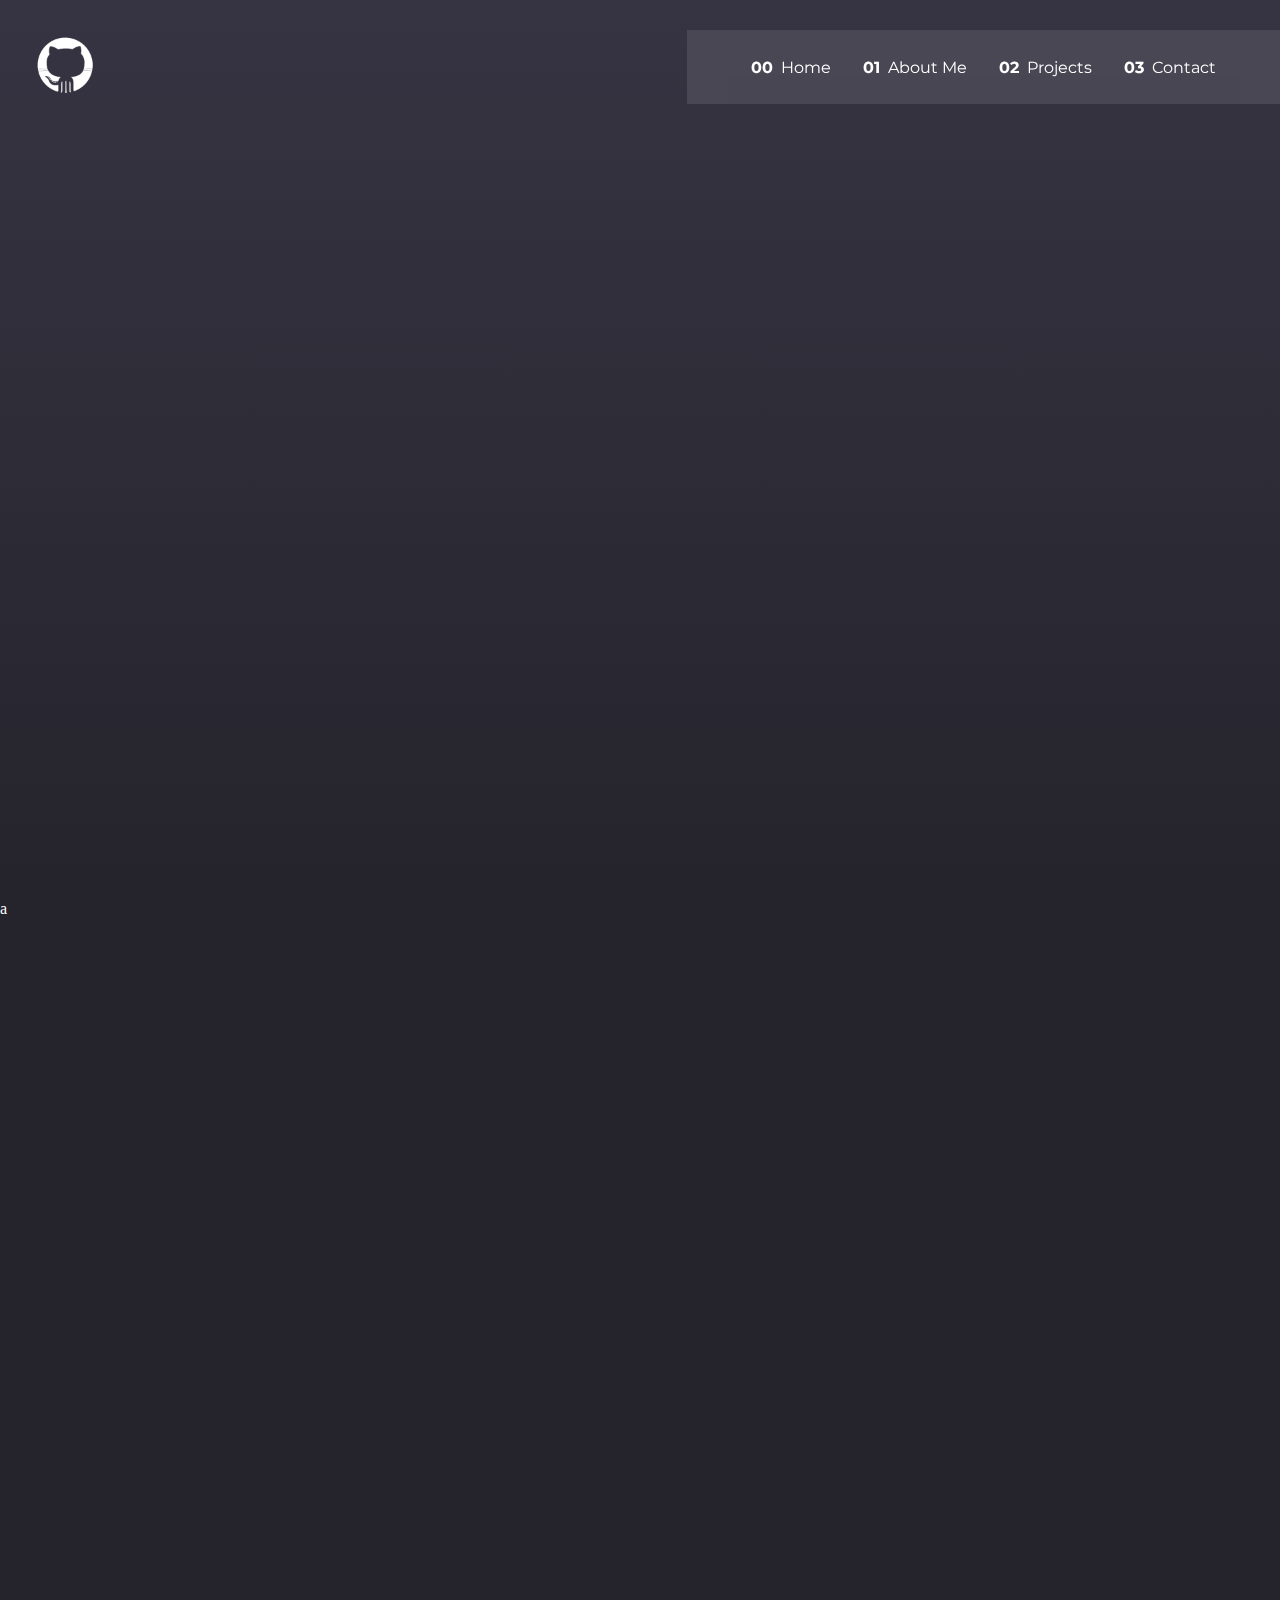
==== AboutMe.html @ 5d92a0f6 "pages created/sorted" ====
<!DOCTYPE html>
<html lang="en">
<head>
    <meta charset="UTF-8">
    <meta http-equiv="X-UA-Compatible" content="IE=edge">
    <meta name="viewport" content="width=device-width, initial-scale=1.0">
    <link rel="icon" href="img/logo_ma_zonder_onderschrift.jpg__1200x630_q85_box-2,0,360,360_crop_subsampling-2.jpg">
    <link rel="stylesheet" href="style.css">
    <link rel="preconnect" href="https://fonts.googleapis.com">
    <link rel="preconnect" href="https://fonts.gstatic.com" crossorigin>
    <link href="https://fonts.googleapis.com/css2?family=Montserrat:ital,wght@0,200;0,400;0,600;1,200;1,400;1,600&family=Open+Sans:ital,wght@0,400;0,500;1,400&display=swap" rel="stylesheet">
    <title>Kris Portofolio</title>
    <script src="nav.js" defer></script>
</head>
<body>
    <div class="wrapper">
        <header>
            <a target="_blank" href="https://github.com/krihs0">
            <img class="logo" src="img/github-icon-white-6.jpg" alt="github logo">
            </a>
            <button class="mobile-nav-toggle" aria-controls="primary-navigation" aria-expanded="false">
                <span class="sr-only">Menu</span>
            </button>

            <nav>
                <ul data-visible="false" id="primary-navigation" class="primary-navigation">
                    <li class="active">
                        <a href="index.html">
                            <span aria-hidden="true">00</span>Home
                        </a>
                    </li>
                    <li>
                        <a href="AboutMe.html">
                            <span aria-hidden="true">01</span>About Me
                        </a>
                    </li>
                    <li>
                        <a href="Projects.html">
                            <span aria-hidden="true">02</span>Projects
                        </a>
                    </li>
                    <li>
                        <a href="Contact.html">
                            <span aria-hidden="true">03</span>Contact
                        </a>
                    </li>
                </ul>
            </nav>
        </header>
    </div>
    <main>
        <section class="section1">
            a
        </section>
        
    </main>
    <footer>

    </footer>
</body>
</html>
---- style.css ----
*{
    box-sizing: border-box;
    padding: 0;
    margin: 0;
}

.wrapper{
    width: 100%;
    height: 100vh;
    overflow: hidden;
    background-color: #363442;
    background-image: linear-gradient(180deg, #363442 0%, #25242c 100%);

}

.fristianimation img{
    position: absolute;
    height: 150px;
    background-color: transparent;
    filter: grayscale(100%);
}

header{
    display: flex;
    justify-content: space-between;
    align-items: center;
}

.logo{
    width: 70px;
    margin: 30px;
}

.mobile-nav-toggle{
    display: none;
}

.primary-navigation{
    display: flex;
    gap: 2rem;
    list-style: none;

    background: hsl(0 0% 30% / 0.75);
}

@supports (backdrop-filter: blur(1rem)) {
    .primary-navigation{
        background: hsl(0 0% 100% / 0.1);
    backdrop-filter: blur(1rem);
    }
}

.primary-navigation a{
    color: white;
    font-family: 'Montserrat', sans-serif;
    text-decoration: none;
}

.primary-navigation a > span{
    font-weight: 700;
    margin-inline-end: 0.5em;
}

@media  (max-width: 40em) {
    .primary-navigation{
        position: fixed;
        z-index: 1000;
        inset: 0 0 0 30%;

        flex-direction: column;
        padding: min(30vh, 10rem) 2em;

        transform: translateX(100%);
        transition: transform 350ms ease-out;
    }

    .primary-navigation[data-visible="true"] {
        transform: translateX(0%);

    }

    .mobile-nav-toggle{
        display: block;
        position: absolute;
        z-index: 9999;
        background-color: transparent;
        background-image: url("https://upload.wikimedia.org/wikipedia/commons/5/59/Hamburger_icon_white.svg");
        background-repeat: no-repeat;
        width: 3rem;
        border: 0;
        aspect-ratio: 1;
        top: 2rem;
        right: 2rem;
        cursor: pointer;
    }

    .mobile-nav-toggle[aria-expanded="true"]{
        background-image: url(https://upload.wikimedia.org/wikipedia/en/6/61/Cross_icon_%28white%29.svg);
    }
}

@media (min-width: 35em) and (max-width: 55em){
    .primary-navigation a > [aria-hidden]{
        display: none;    
    }
}

@media (min-width: 35em){
    .primary-navigation{
        padding-block: 1.7rem;
        padding-inline: clamp(3rem, 5vw, 10rem);
    }
}

.sr-only {
    position: absolute;
    width: 1px;
    height: 1px;
    padding: 0;
    margin: -1px;
    overflow: hidden;
    clip: rect(0,0,0,0);
    border: 0;
}

.section1{
    height: 100vh;
    background: rgb(37, 36, 44);
    color: white;
}

.portals{
    height: 100vh;
    background: rgb(37, 36, 44);
}
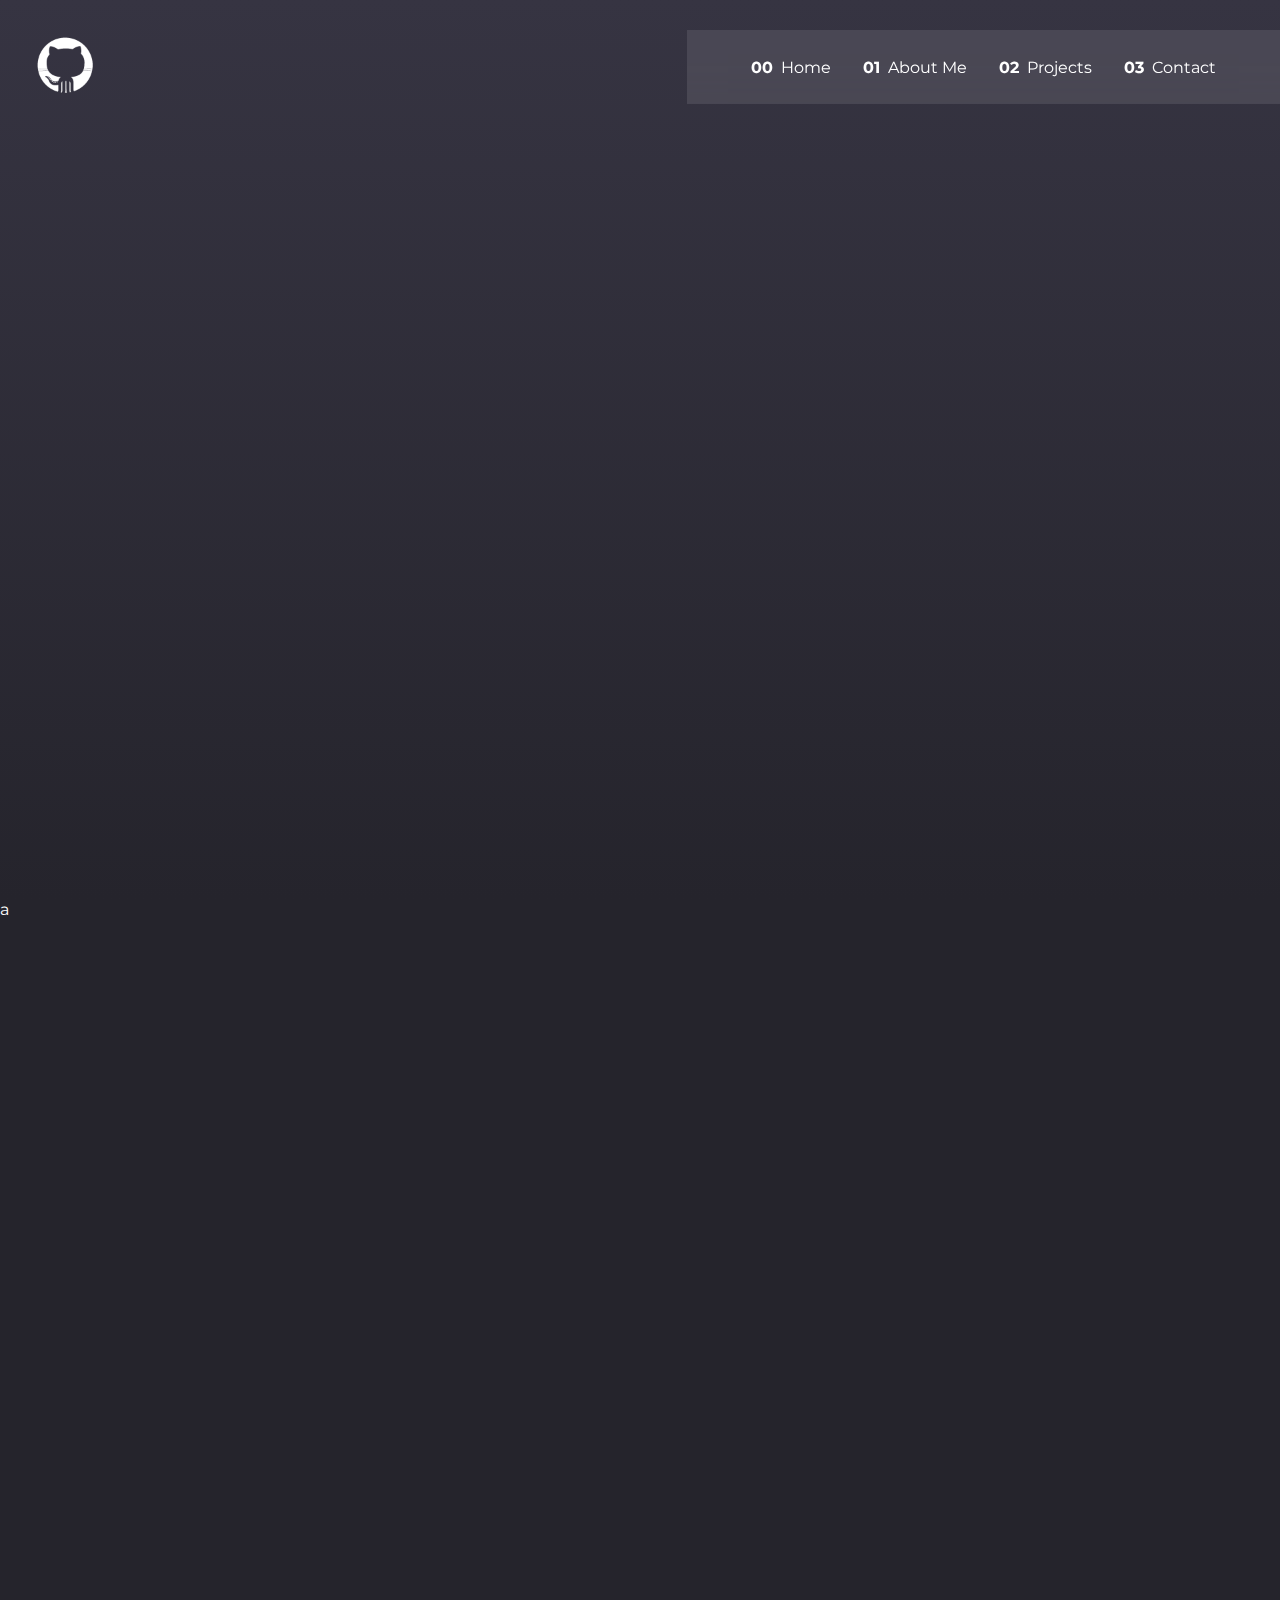
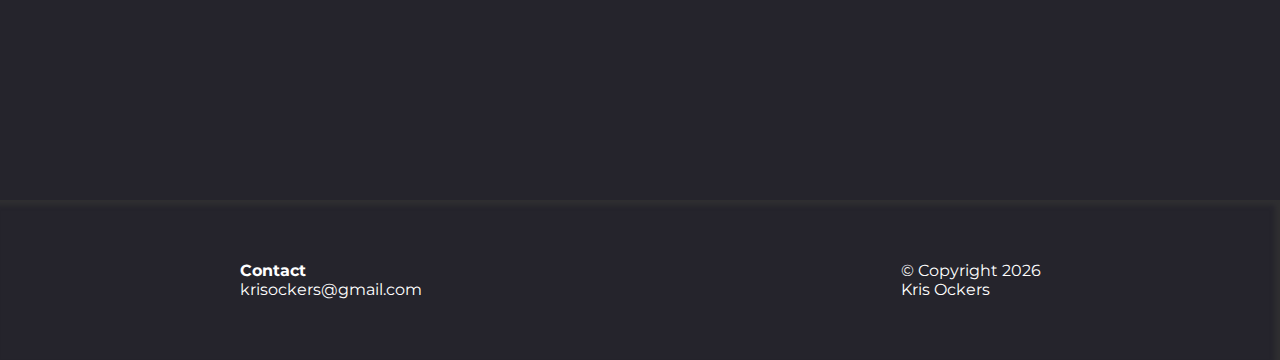
==== commit 59d1d113: "responsivenes updated" ====
--- a/AboutMe.html
+++ b/AboutMe.html
@@ -55,7 +55,8 @@
         
     </main>
     <footer>
-
+        <p><strong>Contact</strong><br><a href="mailto:krisockers@gmail.com?subject=Contact via portfolio">krisockers@gmail.com</a></p>
+        <p>&copy; Copyright <script>document.write(new Date().getFullYear())</script><br>Kris Ockers</p>
     </footer>
 </body>
 </html>--- a/style.css
+++ b/style.css
@@ -2,6 +2,7 @@
     box-sizing: border-box;
     padding: 0;
     margin: 0;
+    font-family: Montserrat;
 }
 
 .wrapper{
@@ -61,7 +62,7 @@
     margin-inline-end: 0.5em;
 }
 
-@media  (max-width: 40em) {
+@media screen and (max-width: 40em) {
     .primary-navigation{
         position: fixed;
         z-index: 1000;
@@ -129,7 +130,19 @@
     color: white;
 }
 
-.portals{
-    height: 100vh;
-    background: rgb(37, 36, 44);
+footer{
+    display: flex;
+    justify-content: space-around;
+    align-items: center;
+    color: white;
+    height: 10rem;
+    background-color: rgb(37, 36, 44);
+    -moz-box-shadow: inset -5px 5px 5px rgb(47, 47, 49);
+    -webkit-box-shadow: inset -5px 5px 5px rgb(47, 47, 49);
+    box-shadow: inset -5px 5px 5px rgb(47, 47, 49);
+}
+
+footer > p > a{
+    text-decoration: none;
+    color:  white;
 }